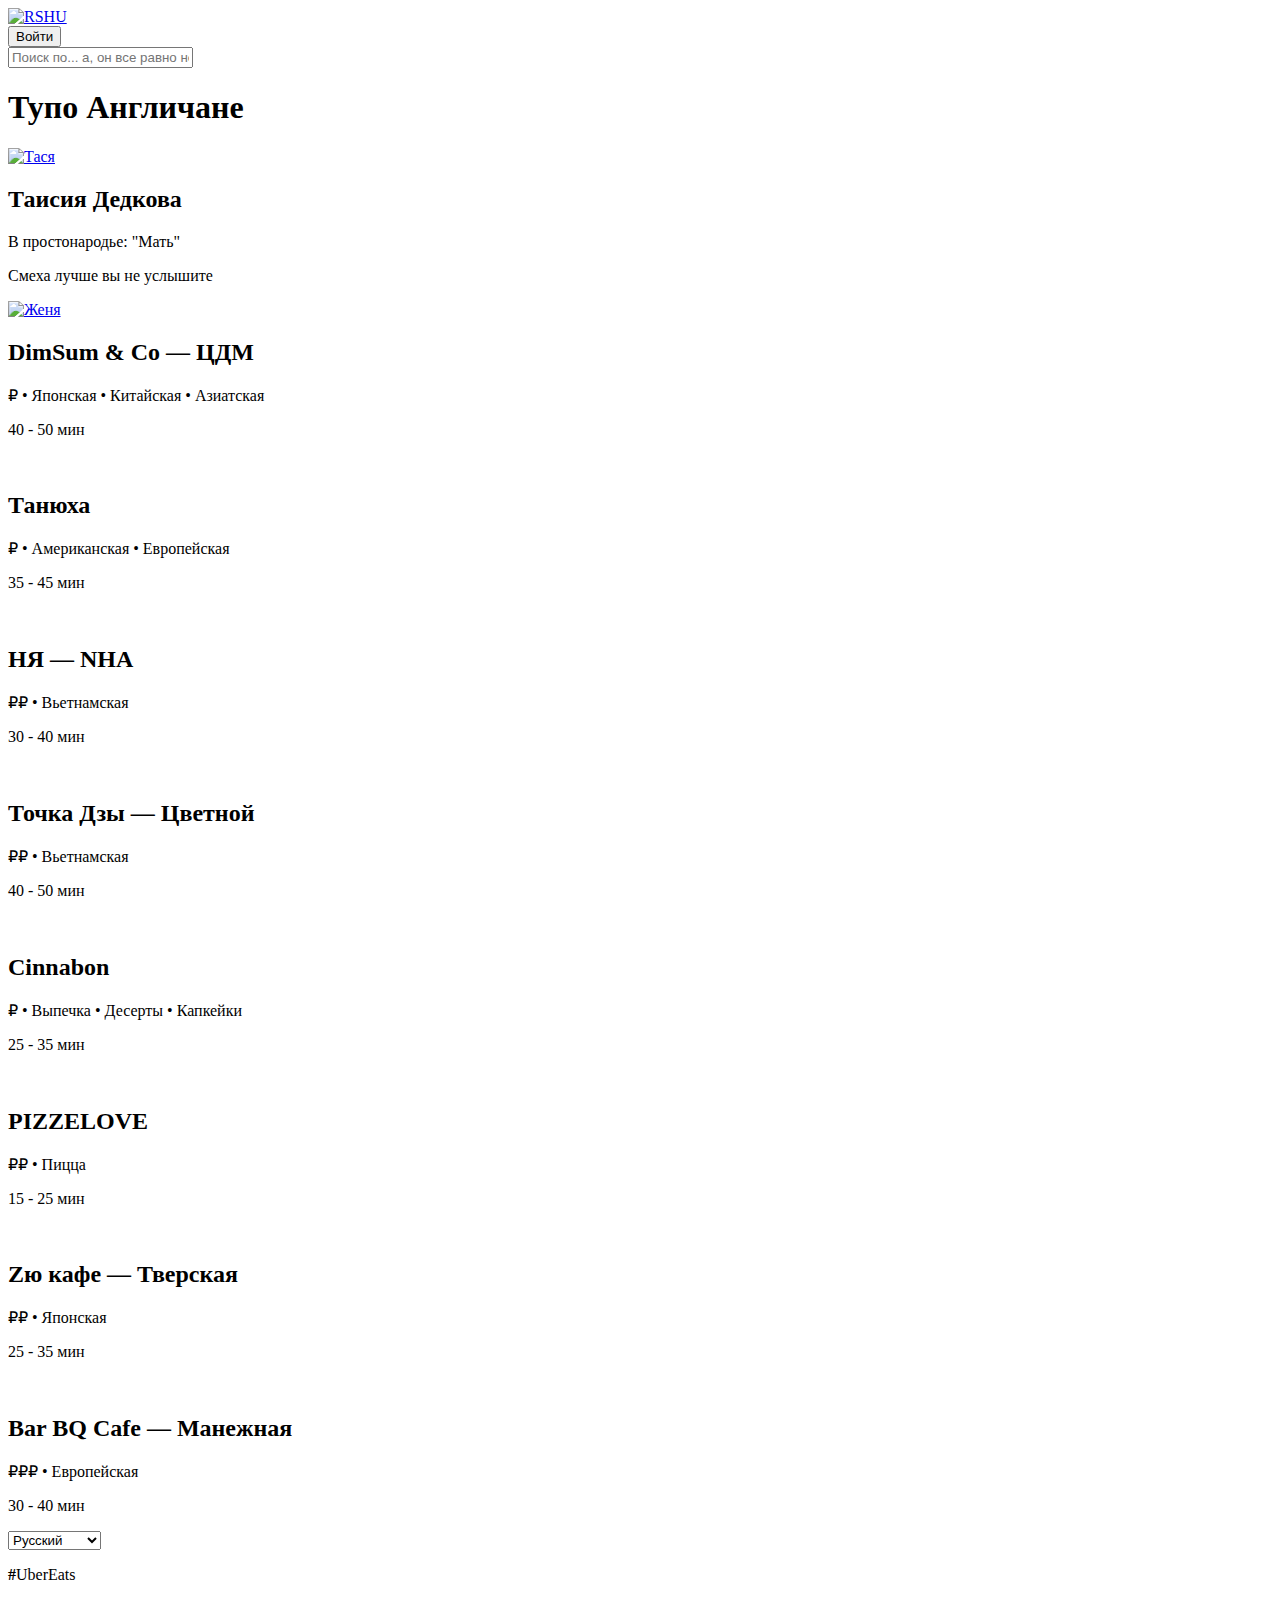
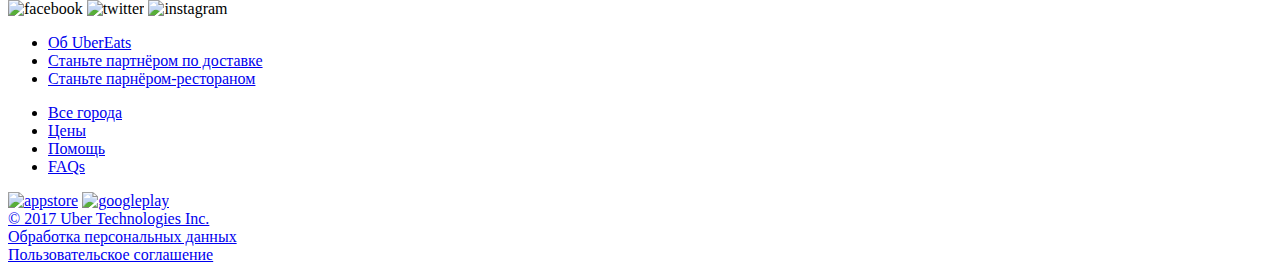
==== Home.html @ 3f3cc54c "Add files via upload" ====
<!DOCTYPE html>
<html lang="ru">
<head>
    <meta charset="UTF-8">
    <meta name="viewport" content="width=device-width, initial-scale=1.0">
    <link rel="stylesheet" href="./css/styles-home.css">
    <title>Выпускной</title>
</head>
<body>
   
    <div class="header">
        <div class="wrapper">
            <div class="header_wrapper">
                <div class="header_logo">
                    <a href="/" class="header_logo-link">
                    <img src="./img/RSHU.jpg" alt="RSHU" class="header_logo-pic">
                    </a>
                </div>
                <div class="header_stuff">
                    <button type="submit" class="header_button">Войти</button>
                </div>
            </div>
        </div>
    </div>
    <main class="main">
        <div class="wrapper">
            <form action="" class="search_form">
                <input type="text" class="search_form-field" placeholder="Поиск по... а, он все равно не работает, но ты можешь поругаться на сервер и накалякать что-то как на заборе!">
            </form>
            <h1 class="main_title">Тупо Англичане</h1>
        <div class="main_cards">
            <div class="main_card">
                <a href="./Tysia/Tysia.html" class="main_card-link"><img src="./img/Tysia.jpg" alt="Тася" class="main_card-pic"></a>
                <h2 class="main_card-title">Таисия Дедкова</h2>
                <p class="main_card-info">В простонародье: "Мать"</p>
                <p class="main_card-timer">Смеха лучше вы не услышите</p>
            </div>
            <div class="main_card">
                <a href="./Zhenia/Zhenia.html" class="main_card-link"><img src="./img/Tysia.jpg" alt="Женя" class="main_card-pic"></a>
                <h2 class="main_card-title">DimSum & Co — ЦДМ</h2>
                <p class="main_card-info">₽ • Японская • Китайская • Азиатская</p>
                <p class="main_card-timer">40 - 50 мин</p>
            </div>
            <div class="main_card">
                <a href="./Tania/Tania.html" class="main_card-link"><img src="./img/card3.jpg" alt="" class="main_card-pic"></a>
                <h2 class="main_card-title">Танюха</h2>
                <p class="main_card-info">₽ • Американская • Европейская</p>
                <p class="main_card-timer">35 - 45 мин</p>
            </div>
            <div class="main_card">
                <a href="index2.html" class="main_card-link"><img src="./img/card4.jpg" alt="" class="main_card-pic"></a>
                <h2 class="main_card-title">НЯ — NHA</h2>
                <p class="main_card-info">₽₽ • Вьетнамская</p>
                <p class="main_card-timer">30 - 40 мин</p>
            </div>
            <div class="main_card">
                <a href="index2.html" class="main_card-link"><img src="./img/card5.jpg" alt="" class="main_card-pic"></a>
                <h2 class="main_card-title">Точка Дзы — Цветной</h2>
                <p class="main_card-info">₽₽ • Вьетнамская</p>
                <p class="main_card-timer">40 - 50 мин</p>
            </div>
            <div class="main_card">
                <a href="index2.html" class="main_card-link"><img src="./img/card6.jpg" alt="" class="main_card-pic"></a>
                <h2 class="main_card-title">Cinnabon</h2>
                <p class="main_card-info">₽ • Выпечка • Десерты • Капкейки</p>
                <p class="main_card-timer">25 - 35 мин</p>
            </div>
            <div class="main_card">
                <a href="index2.html" class="main_card-link"><img src="./img/card7.jpg" alt="" class="main_card-pic"></a>
                <h2 class="main_card-title">PIZZELOVE</h2>
                <p class="main_card-info">₽₽ • Пицца</p>
                <p class="main_card-timer">15 - 25 мин</p>
            </div>
            <div class="main_card">
                <a href="index2.html" class="main_card-link"><img src="./img/card8.jpg" alt="" class="main_card-pic"></a>
                <h2 class="main_card-title">Zю кафе — Тверская</h2>
                <p class="main_card-info">₽₽ • Японская</p>
                <p class="main_card-timer">25 - 35 мин</p>
            </div>
            <div class="main_card">
                <a href="index2.html" class="main_card-link"><img src="./img/card9.jpg" alt="" class="main_card-pic"></a>
                <h2 class="main_card-title">Bar BQ Cafe — Манежная</h2>
                <p class="main_card-info">₽₽₽ • Европейская</p>
                <p class="main_card-timer">30 - 40 мин</p>
            </div>
        </div>
    </div>
    </main>
    <footer class="footer">
        <div class="wrapper">
        <div class="footer_item">
            <div class="footer_links">
            <select name="languages" id="" class="footer_language">
                <option value="Русский" class="footer_language-option">Русский</option>
                <option value="Английский" class="footer_language-option">Английский</option>
            </select>
            <p class="footer_link"><strong class="footer_link-strong">#</strong>UberEats</p>
            <div class="footer_link-SM"> 
                <img src="./img/svg/facebook.svg" alt="facebook" class="footer-links-SM-logo">
                <img src="./img/svg/twitter.svg" alt="twitter" class="footer-links-SM-logo">
                <img src="./img/svg/instagram.svg" alt="instagram" class="footer-links-SM-logo">
            </div>
            </div>
            <nav class="footer_nav footer_nav-first">
                <ul class="footer_menu">
                    <li class="footer_menu-item"><a href="#!" class="footer_menu-link">Об UberEats</a></li>
                    <li class="footer_menu-item"><a href="#!" class="footer_menu-link">Станьте партнёром по доставке</a></li>
                    <li class="footer_menu-item"><a href="#!" class="footer_menu-link">Станьте парнёром-рестораном</a></li>
                </ul>
                </nav>
                <nav class="footer_nav">
                <ul class="footer_menu">
                    <li class="footer_menu-item"><a href="#!" class="footer_menu-link">Все города</a></li>
                    <li class="footer_menu-item"><a href="#!" class="footer_menu-link">Цены</a></li>
                    <li class="footer_menu-item"><a href="#!" class="footer_menu-link">Помощь</a></li>
                    <li class="footer_menu-item"><a href="#!" class="footer_menu-link">FAQs</a></li>
                </ul>
            </nav>
        </div>
        <div class="footer_apps">
            <div class="footer_apps_wrapper">
                <a href="#!" class="footer_apps-link"><img src="./img/svg/appstore.svg" alt="appstore" class="footer_apps-pic"></a>
                <a href="#!" class="footer_apps-link"><img src="./img/svg/googleplay.svg" alt="googleplay" class="footer_apps-pic"></a>
            </div>  
        </div>
        <div class="footer_info">
            <div class="footer_info_card"><a href="#!" class="footer_info_card-link">© 2017 Uber Technologies Inc.</a></div>
            <div class="footer_info_card"><a href="#!" class="footer_info_card-link">Обработка персональных данных</a></div>
            <div class="footer_info_card"><a href="#!" class="footer_info_card-link">Пользовательское соглашение</a></div>
        </div>
    </div>
    </footer>
</body>
</html>
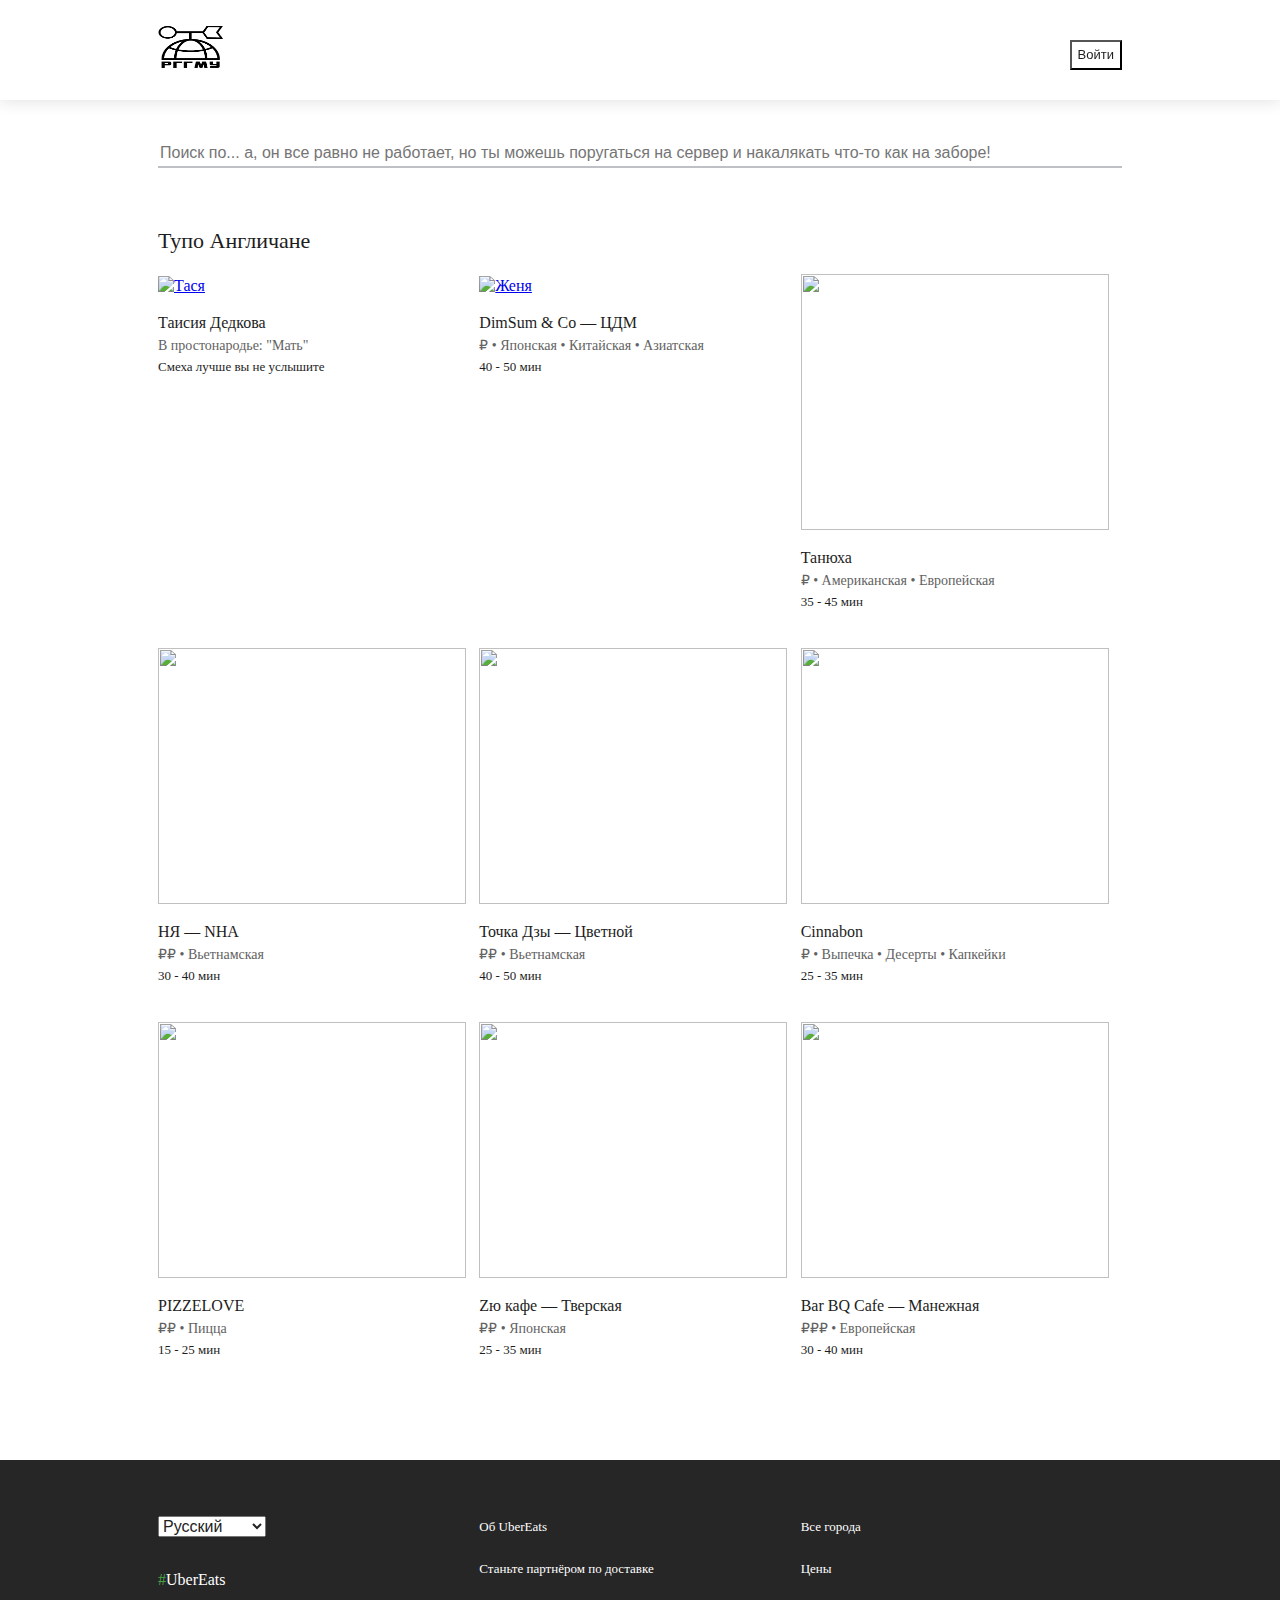
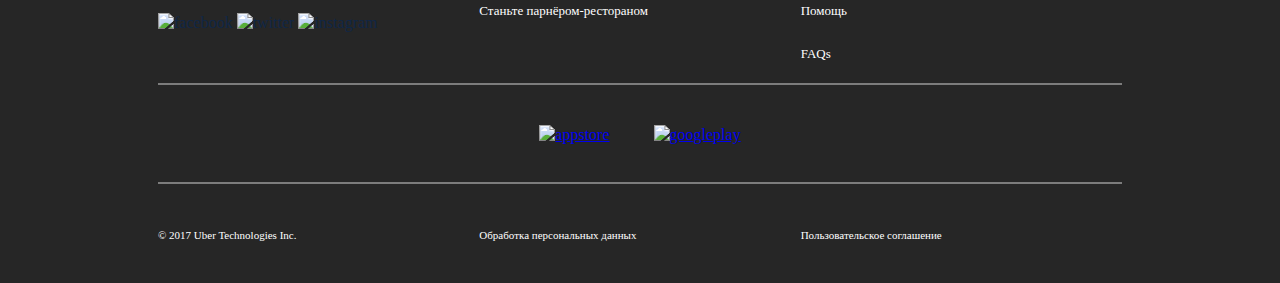
==== commit ec0d6ada: "Update Home.html" ====
--- a/Home.html
+++ b/Home.html
@@ -3,7 +3,7 @@
 <head>
     <meta charset="UTF-8">
     <meta name="viewport" content="width=device-width, initial-scale=1.0">
-    <link rel="stylesheet" href="./css/styles-home.css">
+    <link rel="stylesheet" href="styles-home.css">
     <title>Выпускной</title>
 </head>
 <body>
@@ -13,7 +13,7 @@
             <div class="header_wrapper">
                 <div class="header_logo">
                     <a href="/" class="header_logo-link">
-                    <img src="./img/RSHU.jpg" alt="RSHU" class="header_logo-pic">
+                    <img src="RSHU.jpg" alt="RSHU" class="header_logo-pic">
                     </a>
                 </div>
                 <div class="header_stuff">
@@ -42,7 +42,7 @@
                 <p class="main_card-timer">40 - 50 мин</p>
             </div>
             <div class="main_card">
-                <a href="./Tania/Tania.html" class="main_card-link"><img src="./img/card3.jpg" alt="" class="main_card-pic"></a>
+                <a href="Tania.html" class="main_card-link"><img src="./img/card3.jpg" alt="" class="main_card-pic"></a>
                 <h2 class="main_card-title">Танюха</h2>
                 <p class="main_card-info">₽ • Американская • Европейская</p>
                 <p class="main_card-timer">35 - 45 мин</p>
@@ -131,4 +131,4 @@
     </div>
     </footer>
 </body>
-</html>+</html>
--- a/styles-home.css
+++ b/styles-home.css
@@ -0,0 +1,696 @@
+html, body, div, span, applet, object, iframe,
+h1, h2, h3, h4, h5, h6, p, blockquote, pre,
+a, abbr, acronym, address, big, cite, code,
+del, dfn, em, img, ins, kbd, q, s, samp,
+small, strike, strong, sub, sup, tt, var,
+b, u, i, center,
+dl, dt, dd, ol, ul, li,
+fieldset, form, label, legend,
+table, caption, tbody, tfoot, thead, tr, th, td,
+article, aside, canvas, details, embed,
+figure, figcaption, footer, header, hgroup,
+menu, nav, output, ruby, section, summary,
+time, mark, audio, video {
+  margin: 0;
+	padding: 0;
+	border: 0;
+	font-size: 100%;
+	font: inherit;
+	vertical-align: baseline;
+}
+
+/* make sure to set some focus styles for accessibility */
+:focus {
+    outline: 0;
+}
+
+/* HTML5 display-role reset for older browsers */
+article, aside, details, figcaption, figure,
+footer, header, hgroup, menu, nav, section {
+	display: block;
+}
+
+body {
+	line-height: 1;
+}
+
+ol, ul {
+	list-style: none;
+}
+
+blockquote, q {
+	quotes: none;
+}
+
+blockquote:before, blockquote:after,
+q:before, q:after {
+	content: '';
+	content: none;
+}
+
+table {
+	border-collapse: collapse;
+	border-spacing: 0;
+}
+
+input[type=search]::-webkit-search-cancel-button,
+input[type=search]::-webkit-search-decoration,
+input[type=search]::-webkit-search-results-button,
+input[type=search]::-webkit-search-results-decoration {
+    -webkit-appearance: none;
+    -moz-appearance: none;
+}
+
+input[type=search] {
+    -webkit-appearance: none;
+    -moz-appearance: none;
+    -webkit-box-sizing: content-box;
+    -moz-box-sizing: content-box;
+    box-sizing: content-box;
+}
+
+textarea {
+    overflow: auto;
+    vertical-align: top;
+    resize: vertical;
+}
+
+/**
+ * Correct `inline-block` display not defined in IE 6/7/8/9 and Firefox 3.
+ */
+
+audio,
+canvas,
+video {
+    display: inline-block;
+    *display: inline;
+    *zoom: 1;
+    max-width: 100%;
+}
+
+/**
+ * Prevent modern browsers from displaying `audio` without controls.
+ * Remove excess height in iOS 5 devices.
+ */
+
+audio:not([controls]) {
+    display: none;
+    height: 0;
+}
+
+/**
+ * Address styling not present in IE 7/8/9, Firefox 3, and Safari 4.
+ * Known issue: no IE 6 support.
+ */
+
+[hidden] {
+    display: none;
+}
+
+/**
+ * 1. Correct text resizing oddly in IE 6/7 when body `font-size` is set using
+ *    `em` units.
+ * 2. Prevent iOS text size adjust after orientation change, without disabling
+ *    user zoom.
+ */
+
+html {
+    font-size: 100%; /* 1 */
+    -webkit-text-size-adjust: 100%; /* 2 */
+    -ms-text-size-adjust: 100%; /* 2 */
+}
+
+/**
+ * Address `outline` inconsistency between Chrome and other browsers.
+ */
+
+a:focus {
+    outline: thin dotted;
+}
+
+/**
+ * Improve readability when focused and also mouse hovered in all browsers.
+ */
+
+a:active,
+a:hover {
+    outline: 0;
+}
+
+/**
+ * 1. Remove border when inside `a` element in IE 6/7/8/9 and Firefox 3.
+ * 2. Improve image quality when scaled in IE 7.
+ */
+
+img {
+    border: 0; /* 1 */
+    -ms-interpolation-mode: bicubic; /* 2 */
+}
+
+/**
+ * Address margin not present in IE 6/7/8/9, Safari 5, and Opera 11.
+ */
+
+figure {
+    margin: 0;
+}
+
+/**
+ * Correct margin displayed oddly in IE 6/7.
+ */
+
+form {
+    margin: 0;
+}
+
+/**
+ * Define consistent border, margin, and padding.
+ */
+
+fieldset {
+    border: 1px solid #c0c0c0;
+    margin: 0 2px;
+    padding: 0.35em 0.625em 0.75em;
+}
+
+/**
+ * 1. Correct color not being inherited in IE 6/7/8/9.
+ * 2. Correct text not wrapping in Firefox 3.
+ * 3. Correct alignment displayed oddly in IE 6/7.
+ */
+
+legend {
+    border: 0; /* 1 */
+    padding: 0;
+    white-space: normal; /* 2 */
+    *margin-left: -7px; /* 3 */
+}
+
+/**
+ * 1. Correct font size not being inherited in all browsers.
+ * 2. Address margins set differently in IE 6/7, Firefox 3+, Safari 5,
+ *    and Chrome.
+ * 3. Improve appearance and consistency in all browsers.
+ */
+
+button,
+input,
+select,
+textarea {
+    font-size: 100%; /* 1 */
+    margin: 0; /* 2 */
+    vertical-align: baseline; /* 3 */
+    *vertical-align: middle; /* 3 */
+}
+
+/**
+ * Address Firefox 3+ setting `line-height` on `input` using `!important` in
+ * the UA stylesheet.
+ */
+
+button,
+input {
+    line-height: normal;
+}
+
+/**
+ * Address inconsistent `text-transform` inheritance for `button` and `select`.
+ * All other form control elements do not inherit `text-transform` values.
+ * Correct `button` style inheritance in Chrome, Safari 5+, and IE 6+.
+ * Correct `select` style inheritance in Firefox 4+ and Opera.
+ */
+
+button,
+select {
+    text-transform: none;
+}
+
+/**
+ * 1. Avoid the WebKit bug in Android 4.0.* where (2) destroys native `audio`
+ *    and `video` controls.
+ * 2. Correct inability to style clickable `input` types in iOS.
+ * 3. Improve usability and consistency of cursor style between image-type
+ *    `input` and others.
+ * 4. Remove inner spacing in IE 7 without affecting normal text inputs.
+ *    Known issue: inner spacing remains in IE 6.
+ */
+
+button,
+html input[type="button"], /* 1 */
+input[type="reset"],
+input[type="submit"] {
+    -webkit-appearance: button; /* 2 */
+    cursor: pointer; /* 3 */
+    *overflow: visible;  /* 4 */
+}
+
+/**
+ * Re-set default cursor for disabled elements.
+ */
+
+button[disabled],
+html input[disabled] {
+    cursor: default;
+}
+
+/**
+ * 1. Address box sizing set to content-box in IE 8/9.
+ * 2. Remove excess padding in IE 8/9.
+ * 3. Remove excess padding in IE 7.
+ *    Known issue: excess padding remains in IE 6.
+ */
+
+input[type="checkbox"],
+input[type="radio"] {
+    box-sizing: border-box; /* 1 */
+    padding: 0; /* 2 */
+    *height: 13px; /* 3 */
+    *width: 13px; /* 3 */
+}
+
+/**
+ * 1. Address `appearance` set to `searchfield` in Safari 5 and Chrome.
+ * 2. Address `box-sizing` set to `border-box` in Safari 5 and Chrome
+ *    (include `-moz` to future-proof).
+ */
+
+input[type="search"] {
+    -webkit-appearance: textfield; /* 1 */
+    -moz-box-sizing: content-box;
+    -webkit-box-sizing: content-box; /* 2 */
+    box-sizing: content-box;
+}
+
+/**
+ * Remove inner padding and search cancel button in Safari 5 and Chrome
+ * on OS X.
+ */
+
+input[type="search"]::-webkit-search-cancel-button,
+input[type="search"]::-webkit-search-decoration {
+    -webkit-appearance: none;
+}
+
+/**
+ * Remove inner padding and border in Firefox 3+.
+ */
+
+button::-moz-focus-inner,
+input::-moz-focus-inner {
+    border: 0;
+    padding: 0;
+}
+
+/**
+ * 1. Remove default vertical scrollbar in IE 6/7/8/9.
+ * 2. Improve readability and alignment in all browsers.
+ */
+
+textarea {
+    overflow: auto; /* 1 */
+    vertical-align: top; /* 2 */
+}
+
+/**
+ * Remove most spacing between table cells.
+ */
+
+table {
+    border-collapse: collapse;
+    border-spacing: 0;
+}
+
+html,
+button,
+input,
+select,
+textarea {
+    color: #222;
+}
+
+
+::-moz-selection {
+    background: #b3d4fc;
+    text-shadow: none;
+}
+
+::selection {
+    background: #b3d4fc;
+    text-shadow: none;
+}
+
+img {
+    vertical-align: middle;
+}
+
+fieldset {
+    border: 0;
+    margin: 0;
+    padding: 0;
+}
+
+textarea {
+    resize: vertical;
+}
+
+.chromeframe {
+    margin: 0.2em 0;
+    background: #ccc;
+    color: #000;
+    padding: 0.2em 0;
+}
+/* roboto-regular - latin */
+@font-face {
+    font-family: 'Roboto';
+    font-style: normal;
+    font-weight: 400;
+    src: local('Roboto'), local('Roboto-Regular'),
+         url('../fonts/roboto-v20-latin-regular.woff2') format('woff2'), /* Chrome 26+, Opera 23+, Firefox 39+ */
+         url('../fonts/roboto-v20-latin-regular.woff') format('woff'); /* Chrome 6+, Firefox 3.6+, IE 9+, Safari 5.1+ */
+  }
+  /* roboto-500 - latin */
+  @font-face {
+    font-family: 'Roboto';
+    font-style: normal;
+    font-weight: 500;
+    src: local('Roboto Medium'), local('Roboto-Medium'),
+         url('../fonts/roboto-v20-latin-500.woff2') format('woff2'), /* Chrome 26+, Opera 23+, Firefox 39+ */
+         url('../fonts/roboto-v20-latin-500.woff') format('woff'); /* Chrome 6+, Firefox 3.6+, IE 9+, Safari 5.1+ */
+  }
+html
+  {
+box-sizing: border-box;
+  }
+  *,*::before, *::after{
+      box-sizing: inherit;
+  }
+  body
+  {
+    font-family: Roboto;
+    font-style: normal;
+    font-size: 16px;
+    line-height: 1.2;
+    font-weight: normal;
+    color: #102746;
+}
+  img
+  {
+    max-width: 100%; 
+    height: auto;
+ }
+ .wrapper
+ {
+     max-width: 964px;
+     margin: 0 auto;
+ }
+
+ /* Header styles start */
+
+ .header
+ {
+    background: #FFFFFF;
+    box-shadow: 0px 0px 16px rgba(38, 38, 38, 0.16);
+    position: fixed;
+    top: 0;
+    left: 0;
+    width: 100%;
+    transition: .2s linear;
+    z-index: 5;
+ }
+.header_wrapper
+{
+    display: flex;
+    flex-wrap: wrap;
+    align-items: flex-end;
+    justify-content: space-between;
+    padding-top: 25px;
+    padding-bottom: 30px;
+}
+.header_logo-pic
+{
+    width: 65px;
+    height: 45px;
+}
+.header_stuff
+{
+    display: flex;
+    flex-wrap: wrap;
+}
+.header_button
+{
+    font-weight: 500;
+    font-size: 13px;
+    line-height: 24px;
+    color: #1D1D1D;
+    border: 1;
+    background: white;
+}
+
+/* Header styles end */
+
+/* Main styles start */
+
+.search_form
+{
+    margin-top: 140px;
+}
+.search_form-field
+{
+    width: 100%;
+    border: 0;
+    border-bottom: 2px solid #BFC0C5;
+    font-size: 16px;
+    line-height: 24px;
+}
+.search_form_field::placeholder
+{
+    font-size: 16px;
+    line-height: 24px;
+    color: #626262;
+    mix-blend-mode: normal;
+    opacity: 0.5;
+}
+.main
+{
+    margin-bottom: 100px;
+    z-index: 4;
+}
+.main_title
+{
+    margin-top: 56px;
+    margin-bottom: 16px;
+    font-size: 22px;
+    line-height: 34px;
+    color: #1D1D1D;
+}
+.main_cards
+{
+    display: grid;
+    grid-template-columns: repeat(6, 1fr);
+    grid-row-gap: 36px;
+}
+.main_card
+{
+    grid-column: span 2;
+}
+.main_card:hover .main_card-pic
+{
+    transform: scale(1.05)
+}
+.main_card-pic
+{
+    width: 308px;
+    height: 256px;
+}
+.main_card-title
+{
+    margin-top: 16px;
+    font-size: 16px;
+    line-height: 24px;
+    color: #1D1D1D;
+}
+.main_card-info
+{
+    font-size: 14px;
+    line-height: 21px;
+    color: #626262;  
+}
+.main_card-timer
+{
+    font-size: 13px;
+    line-height: 21px;
+    color: #1D1D1D;
+}
+
+/* Main styles end */
+
+/* Footer styles start */
+
+.footer
+{
+    background: #262626;
+}
+.footer_item
+{
+    display: grid;
+    grid-template-columns: repeat(3, 1fr);
+    position: relative;
+    padding-top: 56px;
+}
+.footer_link
+{
+    font-size: 16px;
+    line-height: 19px;
+    color: #FFFFFF;
+    margin-bottom: 22px;
+    margin-top: 33px;
+}
+
+.footer_link-strong
+{
+    color: #49A144;
+    font-size: 16px;
+    line-height: 19px;
+}
+.footer_nav
+{
+    grid-column: span 1;
+    
+}
+.footer_menu-item
+{
+    margin-bottom: 23px;
+}
+
+.footer_menu-link
+{
+    text-decoration: none;
+    font-size: 13px;
+    line-height: 15px;
+    color: #FFFFFF;
+}
+.footer_menu-link:active, .footer_menu-link:hover, .footer_menu-link:focus
+{
+    opacity: .5;
+}
+.footer_item::after
+{
+    display: block;
+    content: '';
+    width: 100%;
+    height: 2px;
+    background-color: #FFFFFF;;
+    position: absolute;
+    bottom: 0;
+    left: 0;
+    mix-blend-mode: normal;
+    opacity: 0.4;
+}
+.footer_apps
+{
+    display: flex;
+    flex-wrap: wrap;
+    position: relative;
+}
+.footer_apps_wrapper
+{
+    margin: 0 auto;
+}
+.footer_apps-pic
+{
+    padding: 40px 20px;
+}
+.footer_apps::after
+{
+    display: block;
+    content: '';
+    width: 100%;
+    height: 2px;
+    background-color: #FFFFFF;;
+    position: absolute;
+    bottom: 0;
+    left: 0;
+    mix-blend-mode: normal;
+    opacity: 0.4;
+}
+.footer_info
+{
+    display: grid;
+    grid-template-columns:repeat(3, 1fr) ;
+    padding: 40px 0;
+    
+}
+.footer_info_card
+{
+    grid-column: span 1;
+}
+.footer_info_card-link
+{
+    text-decoration: none;
+    font-size: 11px;
+    line-height: 13px;
+    color: #FFFFFF;
+}
+.footer_info_card-link:active, .footer_info_card-link:hover, .footer_info_card-link:focus 
+{
+    opacity: .5;
+}
+
+/*Footer styles end */
+
+@media screen and (max-width: 769px)
+{
+    .wrapper
+    {
+        max-width: 752px;
+    }
+    .main_cards
+    {
+        grid-gap: 36px 13px;
+    }
+    .main_card
+    {
+        grid-column: span 3;
+    }
+    .main_card:hover .main_card-pic
+    {
+    transform: scale(1)
+    }
+    .main_card-pic
+    {
+        width: 100%;
+    }
+    
+}
+@media screen and (max-width: 321px)
+{
+    .wrapper
+    {
+        max-width: 304px;
+    }
+    .header_store
+    {
+    padding-left: 0px;
+    }
+    .header_store-pic
+    {
+        display: none;
+    }
+    .main_card
+    {
+        grid-column: span 6;
+    }
+    .footer_nav
+    {
+    grid-column: span 3;
+    }
+    .footer_nav-first
+    {
+        padding-top: 40px;
+    }
+    .footer_apps-pic
+    {
+        width: 45%;
+        padding: 40px 20px;
+    }
+}